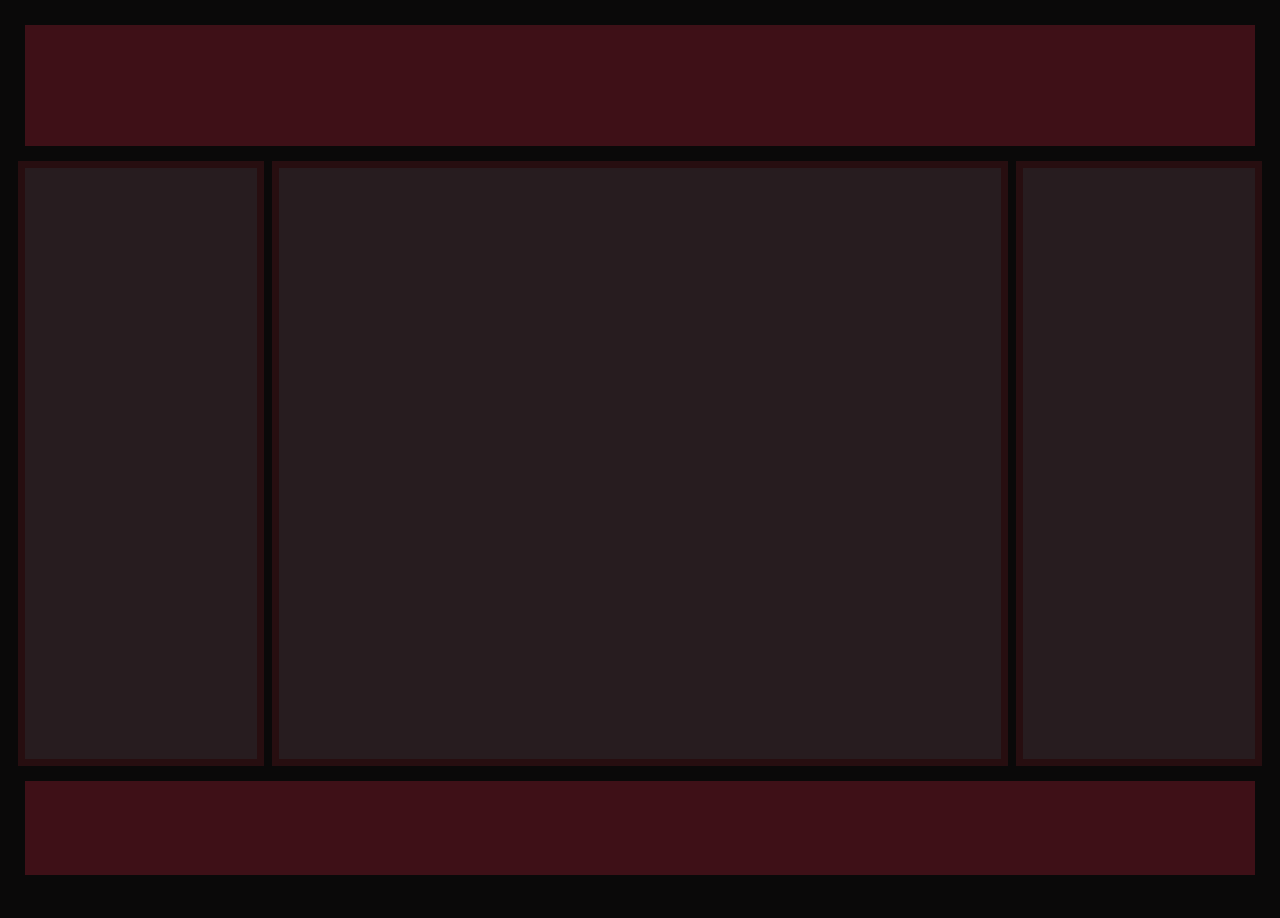
==== index.html @ 49ec3624 "initial commit" ====
<!DOCTYPE html>
<html lang="en">
<head>
  <meta charset="UTF-8">
  <meta name="viewport" content="width=device-width, initial-scale=1.0">
  <title>Home</title>
  <link rel="stylesheet" href="styles.css">
</head>
<body>
    <div class="container">
        <header>
           
        </header>
        
        <aside class="sidebar1" aria-label="Primary sidebar">
           
        </aside>
        
        <aside class="sidebar2" aria-label="Secondary sidebar">
           
        </aside>
        
    <main>
           
    </main>
        <footer>
           
        </footer>
        
    </div>
</body>
</html>
---- styles.css ----
/* Basic CSS Reset */

/* Color Palette Variables */
:root {
  --palette-1: #eaeeef;  /* lightest  - light text / light backgrounds */
  --palette-2: #adacac;  /* light-mid - HOVER states / secondary text */
  --palette-3: #271c1f;  /* dark gray - primary dark surface */
  --palette-4: #0a0909;  /* near black - deepest surface / borders */
  --palette-5: #3e1017;  /* dark maroon - accent / footer */
  --palette-6: #270e10;  /* deep maroon - darker accent / borders */
}

/* Box sizing rules */
*,
*::before,
*::after {
  box-sizing: border-box;
}

/* Remove default margin */
* {
  margin: 0;
  padding: 0;
}

/* Set core body defaults */
html:focus-within {
  scroll-behavior: smooth;
}

html,
body {
  height: 100%;
}

body {
  line-height: 1.5;
  -webkit-font-smoothing: antialiased;
  text-rendering: optimizeLegibility;
  background-color: var(--palette-4);
  overflow: hidden; /* desktop: grid handles scroll inside panels */
}

/* Remove list styles */
ul,
ol {
  list-style: none;
}

/* Remove default anchor styles */
a {
  text-decoration: none;
  color: inherit;
}

/* Make images easier to work with */
img,
picture,
video,
canvas,
svg {
  display: block;
  max-width: 100%;
}

/* Inherit fonts for form elements */
input,
button,
textarea,
select {
  font: inherit;
}

/* Remove button styling */
button {
  background: none;
  border: none;
  cursor: pointer;
}

/* Avoid text overflows */
p,
h3,
h4,
h5,
h6,
b {
  overflow-wrap: break-word;
  color: var(--palette-1);
}
/* Big screen */

.container {
  margin: 2vh;
  display: grid;
  height: calc(100vh - 4vh);
  max-height: calc(100vh - 4vh);
  grid-gap: 8px;
  grid-template:
      "header header header" 15vh
      "sidebar1 main sidebar2" 1fr
      "footer footer footer" 12vh
      / 1fr 3fr 1fr;
  overflow: hidden;
}

header {
  background-repeat: repeat-x;
  background-size: auto;
  background-position: center;
  grid-area: header;
  border: 7px solid;
  background-color: var(--palette-5);
  border-color: var(--palette-4);
  padding: 1.5vh;
  overflow: hidden;
  display: flex;
  align-items: center;
}

header nav a {
  padding: 0.5em 1em;
  border-radius: 6px;
  color: var(--palette-1);
  transition: background-color 0.2s ease, color 0.2s ease;
}

header nav a:hover {
  background-color: var(--palette-2);
  color: var(--palette-4);
}

.sidebar1 {
  background-color: var(--palette-3);
  grid-area: sidebar1;
  border: 7px solid;
  border-color: var(--palette-6);
  padding: 1.5vh;
  overflow-y: auto;
  min-height: 0;
}

.sidebar2 {
  background-color: var(--palette-3);
  grid-area: sidebar2;
  border: 7px solid;
  border-color: var(--palette-6);
  padding: 1.5vh;
  overflow-y: auto;
  min-height: 0;
}

.sidebar1 a:hover,
.sidebar2 a:hover {
  background-color: var(--palette-2);
  color: var(--palette-4);
}

main {
  background-color: var(--palette-3);
  grid-area: main;
  border: 7px solid;
  border-color: var(--palette-6);
  padding: 1.5vh;
  min-height: 0;
  overflow-y: auto;
  overflow-x: hidden;
  position: relative;
  z-index: 1;
}

main article:hover {
  background-color: var(--palette-2);
  color: var(--palette-4);
}

footer {
  background-color: var(--palette-5);
  grid-area: footer;
  border: 7px solid var(--palette-4);
  overflow: auto;
  display: grid;
  align-items: center;
  justify-items: center;
  gap: 2px;
  min-height: 0;
  height: 100%;
}

footer button:hover {
  background-color: var(--palette-2);
  color: var(--palette-4);
}

.folder-grid {
  display: grid;
  grid-template-columns: repeat(2, 1fr);
  gap: 1em;
  padding: 0.2em 0.7em;
}

/* Mobile (from 768px) */

@media (max-width: 768px) {

  /* Let the page scroll normally on mobile */
  html,
  body {
    overflow: auto;
    height: auto;
  }

  /* Turn the grid container into a vertical flex column */
  .container {
    display: flex;
    flex-direction: column;
    height: auto;
    max-height: none;
    margin: 1vh;
    gap: 8px;
    overflow: visible;
  }

  /* Each panel becomes a flex item, stacked top-to-bottom */
  header,
  .sidebar1,
  main,
  .sidebar2,
  footer {
    width: 100%;
    height: auto;
    min-height: 0;
    overflow: visible;
    padding: 1rem;
  }

  /* Header nav stacks nicely */
  header {
    flex-direction: column;
    align-items: flex-start;
    gap: 0.5rem;
  }

  /* Nav links become full-width touch targets */
  header nav {
    width: 100%;
    display: flex;
    flex-direction: column;
    gap: 0.5rem;
  }

  header nav a {
    display: block;
    width: 100%;
    text-align: center;
    padding: 0.75em 1em;
  }

  /* Folder grid: single column on phone */
  .folder-grid {
    grid-template-columns: 1fr;
  }

  /* Optional: reorder so main content appears above sidebars */
  main      { order: 1; }
  .sidebar1 { order: 2; }
  .sidebar2 { order: 3; }
  footer    { order: 4; }
}
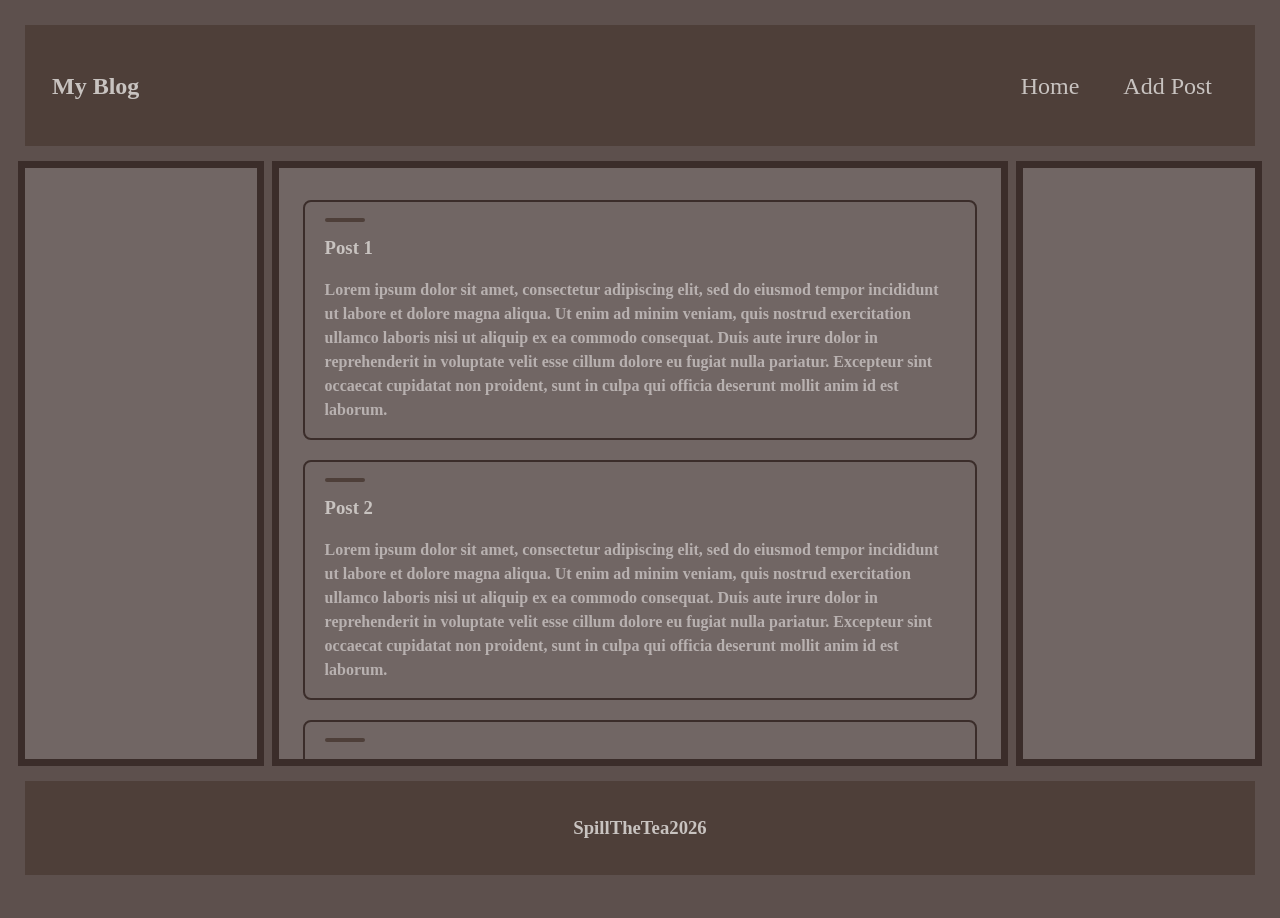
==== commit 90300911: "index and style" ====
--- a/index.html
+++ b/index.html
@@ -9,24 +9,85 @@
 <body>
     <div class="container">
         <header>
-           
+            <h1>My Blog</h1>
+            <nav>
+                <ul>
+                    <li><a href="index.html" class="nav-link">Home</a></li>
+                    <li><a href="addPage.html" class="nav-link">Add Post</a></li>
+                </ul>
+            </nav>
         </header>
-        
+
         <aside class="sidebar1" aria-label="Primary sidebar">
-           
+
         </aside>
-        
+
         <aside class="sidebar2" aria-label="Secondary sidebar">
-           
+
         </aside>
-        
-    <main>
-           
-    </main>
+
+        <main>
+            <article class="post">
+                <h3>Post 1</h3>
+                <p>Lorem ipsum dolor sit amet, consectetur adipiscing elit, sed
+                    do eiusmod tempor incididunt ut labore et dolore magna aliqua. Ut enim ad minim veniam,
+                    quis nostrud exercitation ullamco laboris nisi ut aliquip ex ea commodo consequat. Duis aute
+                    irure dolor in reprehenderit in voluptate velit esse cillum dolore eu fugiat nulla pariatur.
+                    Excepteur sint occaecat cupidatat non proident, sunt
+                    in culpa qui officia deserunt mollit anim id est laborum.
+                </p>
+            </article>
+
+            <article class="post">
+                <h3>Post 2</h3>
+                <p>Lorem ipsum dolor sit amet, consectetur adipiscing elit, sed
+                    do eiusmod tempor incididunt ut labore et dolore magna aliqua. Ut enim ad minim veniam,
+                    quis nostrud exercitation ullamco laboris nisi ut aliquip ex ea commodo consequat. Duis aute
+                    irure dolor in reprehenderit in voluptate velit esse cillum dolore eu fugiat nulla pariatur.
+                    Excepteur sint occaecat cupidatat non proident, sunt
+                    in culpa qui officia deserunt mollit anim id est laborum.
+                </p>
+            </article>
+
+            <article class="post">
+                <h3>Post 3</h3>
+                <img src="images/tea2.jpg" alt="funny picture">
+                <p>Lorem ipsum dolor sit amet, consectetur adipiscing elit, sed
+                    do eiusmod tempor incididunt ut labore et dolore magna aliqua. Ut enim ad minim veniam,
+                    quis nostrud exercitation ullamco laboris nisi ut aliquip ex ea commodo consequat. Duis aute
+                    irure dolor in reprehenderit in voluptate velit esse cillum dolore eu fugiat nulla pariatur.
+                    Excepteur sint occaecat cupidatat non proident, sunt
+                    in culpa qui officia deserunt mollit anim id est laborum.
+                </p>
+            </article>
+
+            <article class="post">
+                <h3>Post 4</h3>
+                <p>Lorem ipsum dolor sit amet, consectetur adipiscing elit, sed
+                    do eiusmod tempor incididunt ut labore et dolore magna aliqua. Ut enim ad minim veniam,
+                    quis nostrud exercitation ullamco laboris nisi ut aliquip ex ea commodo consequat. Duis aute
+                    irure dolor in reprehenderit in voluptate velit esse cillum dolore eu fugiat nulla pariatur.
+                    Excepteur sint occaecat cupidatat non proident, sunt
+                    in culpa qui officia deserunt mollit anim id est laborum.
+                </p>
+            </article>
+
+            <article class="post">
+                <h3>Post 5</h3>
+                <p>Lorem ipsum dolor sit amet, consectetur adipiscing elit, sed
+                    do eiusmod tempor incididunt ut labore et dolore magna aliqua. Ut enim ad minim veniam,
+                    quis nostrud exercitation ullamco laboris nisi ut aliquip ex ea commodo consequat. Duis aute
+                    irure dolor in reprehenderit in voluptate velit esse cillum dolore eu fugiat nulla pariatur.
+                    Excepteur sint occaecat cupidatat non proident, sunt
+                    in culpa qui officia deserunt mollit anim id est laborum.
+                </p>
+            </article>
+        </main>
+
         <footer>
-           
+            <h3>SpillTheTea2026</h3>
         </footer>
-        
+
     </div>
 </body>
 </html>
--- a/styles.css
+++ b/styles.css
@@ -2,28 +2,25 @@
 
 /* Color Palette Variables */
 :root {
-  --palette-1: #eaeeef;  /* lightest  - light text / light backgrounds */
-  --palette-2: #adacac;  /* light-mid - HOVER states / secondary text */
-  --palette-3: #271c1f;  /* dark gray - primary dark surface */
-  --palette-4: #0a0909;  /* near black - deepest surface / borders */
-  --palette-5: #3e1017;  /* dark maroon - accent / footer */
-  --palette-6: #270e10;  /* deep maroon - darker accent / borders */
-}
-
-/* Box sizing rules */
+  --palette-1: #c8c3c0;
+  --palette-2: #b8b1b0;
+  --palette-3: #716664;
+  --palette-4: #5d504d;
+  --palette-5: #4e3f39;
+  --palette-6: #3b2d2a;
+}
+
 *,
 *::before,
 *::after {
   box-sizing: border-box;
 }
 
-/* Remove default margin */
 * {
   margin: 0;
   padding: 0;
 }
 
-/* Set core body defaults */
 html:focus-within {
   scroll-behavior: smooth;
 }
@@ -38,22 +35,19 @@
   -webkit-font-smoothing: antialiased;
   text-rendering: optimizeLegibility;
   background-color: var(--palette-4);
-  overflow: hidden; /* desktop: grid handles scroll inside panels */
-}
-
-/* Remove list styles */
+  overflow: hidden;
+}
+
 ul,
 ol {
   list-style: none;
 }
 
-/* Remove default anchor styles */
 a {
   text-decoration: none;
   color: inherit;
 }
 
-/* Make images easier to work with */
 img,
 picture,
 video,
@@ -63,7 +57,6 @@
   max-width: 100%;
 }
 
-/* Inherit fonts for form elements */
 input,
 button,
 textarea,
@@ -71,14 +64,12 @@
   font: inherit;
 }
 
-/* Remove button styling */
 button {
   background: none;
   border: none;
   cursor: pointer;
 }
 
-/* Avoid text overflows */
 p,
 h3,
 h4,
@@ -88,7 +79,6 @@
   overflow-wrap: break-word;
   color: var(--palette-1);
 }
-/* Big screen */
 
 .container {
   margin: 2vh;
@@ -105,27 +95,43 @@
 }
 
 header {
-  background-repeat: repeat-x;
-  background-size: auto;
-  background-position: center;
   grid-area: header;
   border: 7px solid;
   background-color: var(--palette-5);
   border-color: var(--palette-4);
-  padding: 1.5vh;
-  overflow: hidden;
+  padding: 3vh;
   display: flex;
   align-items: center;
-}
-
-header nav a {
-  padding: 0.5em 1em;
+  justify-content: space-between;
+  flex-wrap: wrap;
+  gap: 1rem;
+}
+
+header h1 {
+  font-size: 1.5rem;
+  color: var(--palette-1);
+}
+
+nav ul {
+  display: flex;
+  gap: 0.75rem;
+}
+
+nav > ul {
+  align-items: center;
+}
+
+.nav-link {
+  display: inline-block;
+  padding: 0.5rem 1rem;
   border-radius: 6px;
   color: var(--palette-1);
+  background-color: transparent;
   transition: background-color 0.2s ease, color 0.2s ease;
-}
-
-header nav a:hover {
+  font-size: 1.5em;
+}
+
+.nav-link:hover {
   background-color: var(--palette-2);
   color: var(--palette-4);
 }
@@ -161,17 +167,82 @@
   grid-area: main;
   border: 7px solid;
   border-color: var(--palette-6);
-  padding: 1.5vh;
   min-height: 0;
   overflow-y: auto;
   overflow-x: hidden;
   position: relative;
   z-index: 1;
-}
-
-main article:hover {
+  padding: 2rem 1.5rem;
+  display: flex;
+  flex-direction: column;
+  gap: 1.25rem;
+}
+
+main h2 {
+  color: var(--palette-1);
+  margin-bottom: 0.5rem;
+}
+
+.post {
+  background-color: var(--palette-3);
+  border: 2px solid var(--palette-6);
+  border-radius: 8px;
+  padding: 1rem 1.25rem;
+  transition: background-color 0.2s ease;
+}
+
+.post:hover {
   background-color: var(--palette-2);
-  color: var(--palette-4);
+}
+
+.post h3 {
+  margin-bottom: 0.5rem;
+  color: var(--palette-1);
+}
+
+.post:hover h3,
+.post:hover p,
+.post:hover b,
+.post:hover h3 + p,
+.post:hover h3 ~ p {
+  color: var(--palette-6);
+}
+
+.post img {
+  width: 100%;
+  max-width: 100%;
+  height: auto;
+  max-height: 320px;
+  object-fit: cover;
+  border-radius: 6px;
+  border: 2px solid var(--palette-6);
+  margin-bottom: 0.75rem;
+  transition: transform 0.2s ease, border-color 0.2s ease;
+}
+
+.post:hover img {
+  border-color: var(--palette-5);
+  transform: scale(1.01);
+}
+
+.post figure {
+  margin-bottom: 0.75rem;
+}
+
+.post figure img {
+  margin-bottom: 0.35rem;
+}
+
+.post figcaption {
+  font-size: 0.85rem;
+  color: var(--palette-1);
+  text-align: center;
+  opacity: 0.85;
+}
+
+.post:hover figcaption {
+  color: var(--palette-6);
+  opacity: 1;
 }
 
 footer {
@@ -192,25 +263,33 @@
   color: var(--palette-4);
 }
 
-.folder-grid {
-  display: grid;
-  grid-template-columns: repeat(2, 1fr);
-  gap: 1em;
-  padding: 0.2em 0.7em;
-}
-
-/* Mobile (from 768px) */
+h3 + p {
+  font-weight: 600;
+  color: var(--palette-2);
+}
+
+h3 ~ p {
+  padding-top: 0.5rem;
+}
+
+.post::before {
+  content: "";
+  display: block;
+  height: 4px;
+  width: 40px;
+  background-color: var(--palette-5);
+  border-radius: 2px;
+  margin-bottom: 0.75rem;
+}
 
 @media (max-width: 768px) {
 
-  /* Let the page scroll normally on mobile */
   html,
   body {
     overflow: auto;
     height: auto;
   }
 
-  /* Turn the grid container into a vertical flex column */
   .container {
     display: flex;
     flex-direction: column;
@@ -221,7 +300,6 @@
     overflow: visible;
   }
 
-  /* Each panel becomes a flex item, stacked top-to-bottom */
   header,
   .sidebar1,
   main,
@@ -234,14 +312,12 @@
     padding: 1rem;
   }
 
-  /* Header nav stacks nicely */
   header {
     flex-direction: column;
     align-items: flex-start;
     gap: 0.5rem;
   }
 
-  /* Nav links become full-width touch targets */
   header nav {
     width: 100%;
     display: flex;
@@ -256,12 +332,10 @@
     padding: 0.75em 1em;
   }
 
-  /* Folder grid: single column on phone */
-  .folder-grid {
-    grid-template-columns: 1fr;
-  }
-
-  /* Optional: reorder so main content appears above sidebars */
+  .post img {
+    max-height: 220px;
+  }
+
   main      { order: 1; }
   .sidebar1 { order: 2; }
   .sidebar2 { order: 3; }
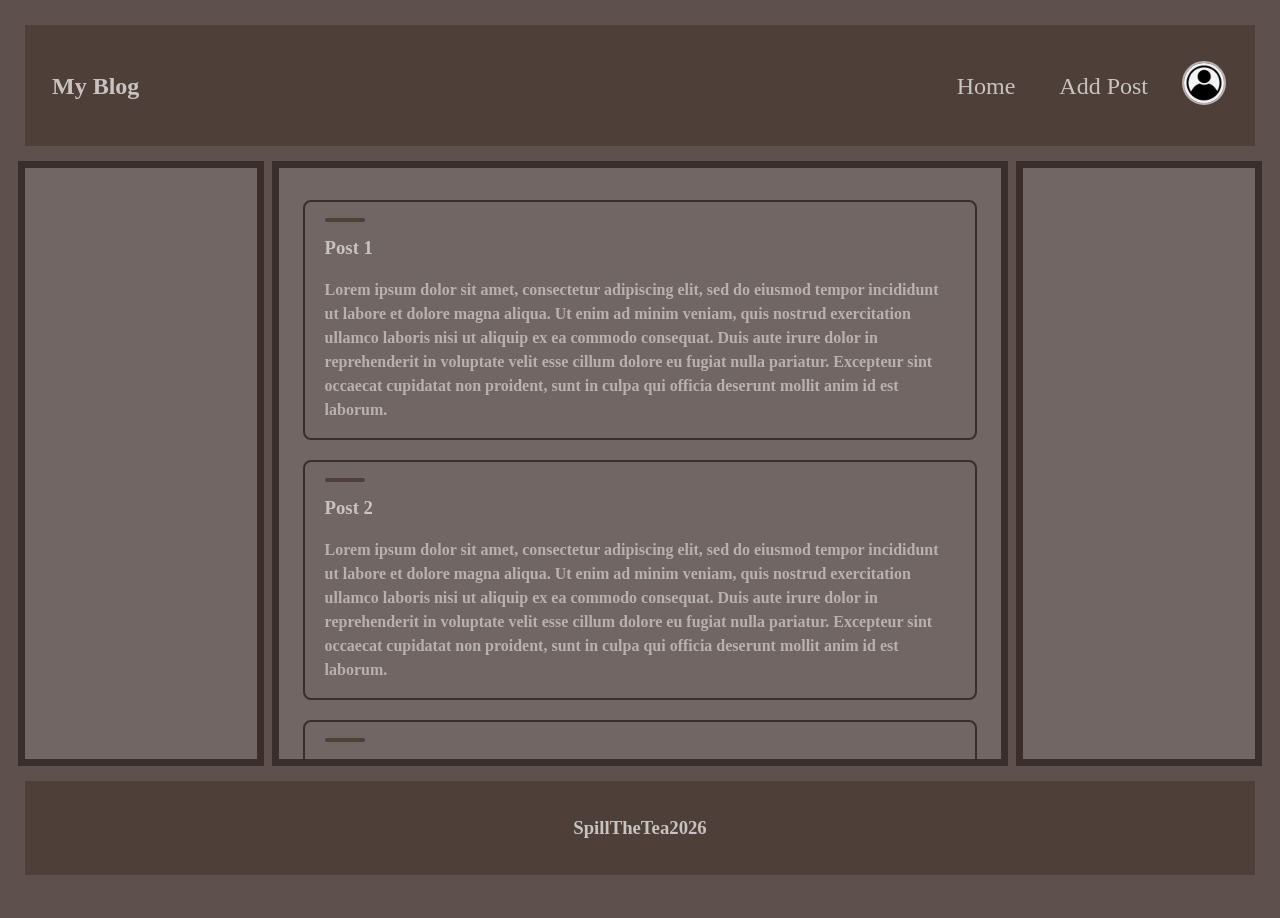
==== commit 33f46d42: "started work on homework 2 with changes to index, styles and a js file" ====
--- a/index.html
+++ b/index.html
@@ -10,13 +10,30 @@
     <div class="container">
         <header>
             <h1>My Blog</h1>
+
             <nav>
                 <ul>
-                    <li><a href="index.html" class="nav-link">Home</a></li>
-                    <li><a href="addPage.html" class="nav-link">Add Post</a></li>
+                <li><a class="nav-link" href="index.html">Home</a></li>
+                <li><a class="nav-link" href="addPage.html">Add Post</a></li>
                 </ul>
             </nav>
-        </header>
+
+            <!-- photo + dropdown: last item in the header row -->
+            <div class="dropdown" id="user-dropdown">
+                <button type="button" class="dropdown-toggle" id="dropdown-toggle"
+                        aria-haspopup="true" aria-expanded="false" aria-label="Open user menu">
+                <img id="user-avatar" class="avatar"
+                    src="images/profile.jpg" alt="User photo" width="44" height="44">
+                </button>
+
+                <ul class="dropdown-menu" id="dropdown-menu">
+                <li class="user-name" id="user-name">User Name</li>  <!-- placeholder name and email -->
+                <li class="user-email" id="user-email">user@example.com</li>
+                <li class="dropdown-divider" role="separator"></li>
+                <li><button type="button" class="logout-button" id="logout-button">Logout</button></li> <!-- logout nav functionality in js -->
+                </ul>
+            </div>
+            </header>
 
         <aside class="sidebar1" aria-label="Primary sidebar">
 
@@ -89,5 +106,6 @@
         </footer>
 
     </div>
+    <script src="script.js"></script>
 </body>
 </html>
--- a/styles.css
+++ b/styles.css
@@ -340,4 +340,212 @@
   .sidebar1 { order: 2; }
   .sidebar2 { order: 3; }
   footer    { order: 4; }
+}
+
+/*----ADD POST Page CSS----*/
+
+/*Descendant Selector*/
+div button {
+    border: solid;
+    border-color: black;
+    border-width: 1px;
+    color: white;
+}
+
+#choose-button {
+    background-color: #7f7f7f;
+}
+
+
+
+.addpost-container {
+    display:grid;
+    place-items: center;
+    gap:20px;
+    padding-top: 70px;
+    padding-bottom: 70px;
+    margin: 10%;
+    background-color: #4e3f39;
+
+    border: solid;
+    border-color: black;
+    border-width: 2px;
+}
+
+@media(max-width: 768px) {
+    .addpost-container {
+        margin: 5%;
+        
+    }
+}
+
+#post-box {
+    display:flex;
+    flex-direction: row;
+    align-items: flex-start;
+    gap: 10px;
+}
+
+/*Adjacent Sibling Selector*/
+label + textarea {
+    height: 120px;
+    min-width: 0%;
+    max-width: 100%;
+    resize: none;
+}
+
+.addpost-container label {
+    text-align: left;
+    display:flex;
+    align-items: center;
+    color: white;
+}
+
+#select-box {
+    display:flex;
+    flex-direction: row;
+    align-items: center;
+    gap: 10px;
+    margin-left: -40px;
+}
+
+/*Child Selector*/
+div > button {
+    width: 100px;
+    height: 30px;
+}
+
+/*General Sibling Selector*/
+#select-box ~ div {
+    background-color: #1f477d;
+}
+
+/*Pseudo-classes*/
+#choose-button:hover {
+    background-color: darkgray;
+}
+
+#create-post:hover {
+    background-color: blue;
+}
+
+main:has(.addpost-container) {
+    justify-content: center;
+}
+
+/* task 7: user dropdown menu :D */
+
+header {
+  flex-wrap: nowrap;
+}
+
+/* push nav + photo to the right as one group */
+header nav {
+  margin-left: auto;
+}
+
+/* the dropdown sits right after "Add Post", sized to the photo */
+.dropdown {
+  position: relative;
+  width: fit-content;
+  margin-left: 0;   /* spacing comes from header's gap: 1rem */
+}
+
+/* override your existing broad "div button" styles */
+#user-dropdown .dropdown-toggle {
+  display: inline-flex;
+  align-items: center;
+  justify-content: center;
+  width: 48px;
+  height: 48px;
+  padding: 0;
+  border: none;
+  background: transparent;
+  cursor: pointer;
+}
+
+#user-dropdown .dropdown-toggle:focus-visible {
+  outline: 3px solid var(--palette-2);
+  outline-offset: 2px;
+  border-radius: 50%;
+}
+
+#user-dropdown .avatar {
+  width: 44px;
+  height: 44px;
+  border-radius: 50%;
+  object-fit: cover;
+  border: 2px solid var(--palette-2);
+}
+
+#user-dropdown .dropdown-menu {
+  position: absolute;
+  top: calc(100% + 10px);
+  right: 0;
+  min-width: 230px;
+  margin: 0;
+  padding: 0.4rem 0;
+  display: none;
+  background-color: var(--palette-5);
+  border: 2px solid var(--palette-6);
+  border-radius: 10px;
+  box-shadow: 0 10px 22px rgba(0, 0, 0, 0.28);
+  z-index: 1000;
+}
+
+#user-dropdown.open .dropdown-menu {
+  display: block;
+}
+
+#user-dropdown .dropdown-menu li {
+  padding: 0.55rem 1rem;
+  color: var(--palette-1);
+}
+
+#user-dropdown .dropdown-menu .user-name {
+  font-weight: 700;
+}
+
+#user-dropdown .dropdown-menu .user-email {
+  color: var(--palette-2);
+  font-size: 0.95rem;
+}
+
+#user-dropdown .dropdown-divider {
+  height: 1px;
+  padding: 0;
+  background-color: var(--palette-6);
+  margin: 0.35rem 0;
+}
+
+#user-dropdown .logout-button {
+  width: 100%;
+  height: auto;
+  border: none;
+  text-align: left;
+  font: inherit;
+  color: var(--palette-1);
+  background: transparent;
+  padding: 0.55rem 1rem;
+  cursor: pointer;
+}
+
+#user-dropdown .logout-button:hover,
+#user-dropdown .logout-button:focus-visible {
+  background-color: var(--palette-2);
+  color: var(--palette-4);
+}
+
+/* mobile support */
+@media (max-width: 768px) {
+  #user-dropdown {
+    margin-left: 0;
+    align-self: flex-end;
+  }
+
+  #user-dropdown .dropdown-menu {
+    right: 0;
+    left: auto;
+    width: min(88vw, 280px);
+  }
 }
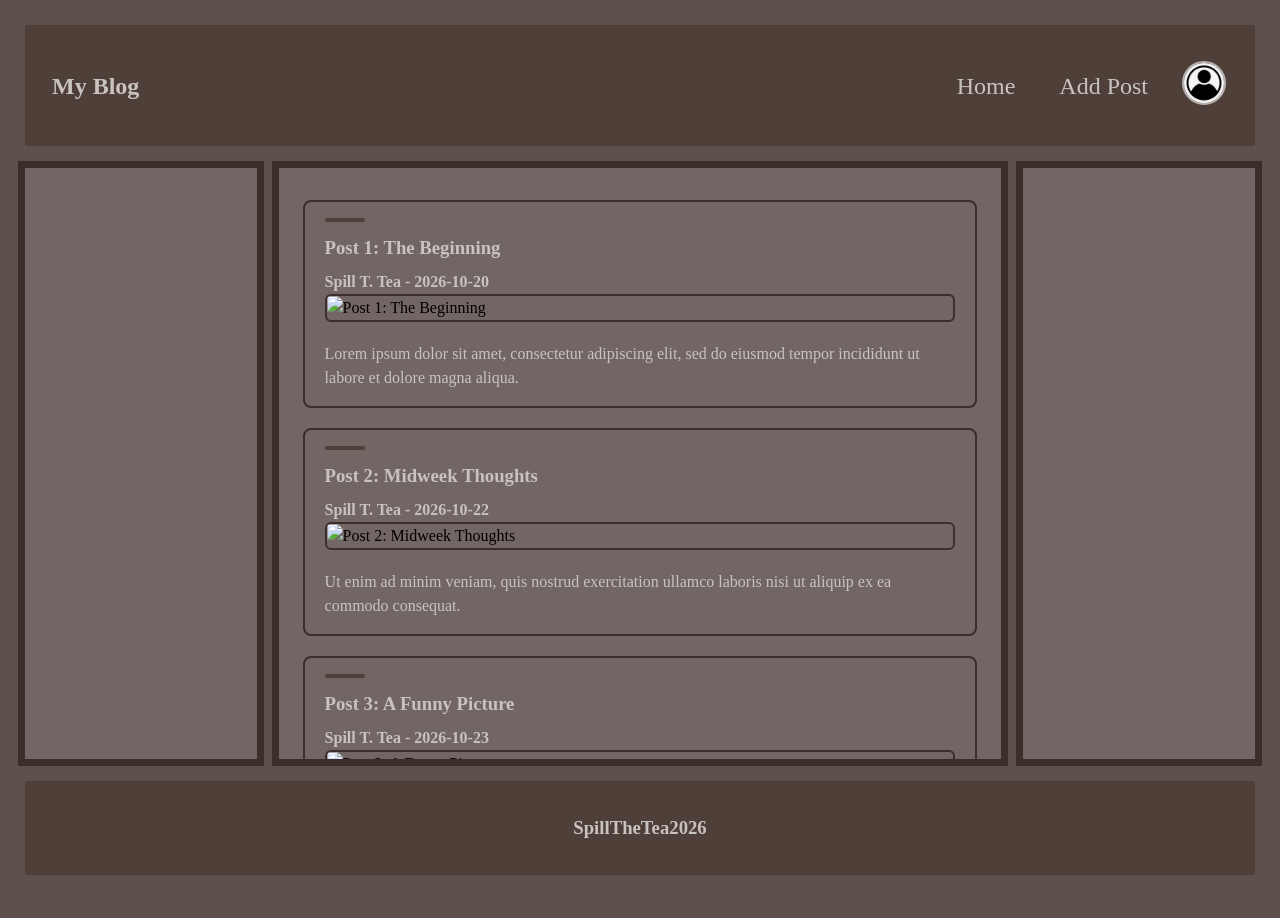
==== commit 693d7ecf: "Added some things for the json related tasks" ====
--- a/index.html
+++ b/index.html
@@ -44,61 +44,7 @@
         </aside>
 
         <main>
-            <article class="post">
-                <h3>Post 1</h3>
-                <p>Lorem ipsum dolor sit amet, consectetur adipiscing elit, sed
-                    do eiusmod tempor incididunt ut labore et dolore magna aliqua. Ut enim ad minim veniam,
-                    quis nostrud exercitation ullamco laboris nisi ut aliquip ex ea commodo consequat. Duis aute
-                    irure dolor in reprehenderit in voluptate velit esse cillum dolore eu fugiat nulla pariatur.
-                    Excepteur sint occaecat cupidatat non proident, sunt
-                    in culpa qui officia deserunt mollit anim id est laborum.
-                </p>
-            </article>
 
-            <article class="post">
-                <h3>Post 2</h3>
-                <p>Lorem ipsum dolor sit amet, consectetur adipiscing elit, sed
-                    do eiusmod tempor incididunt ut labore et dolore magna aliqua. Ut enim ad minim veniam,
-                    quis nostrud exercitation ullamco laboris nisi ut aliquip ex ea commodo consequat. Duis aute
-                    irure dolor in reprehenderit in voluptate velit esse cillum dolore eu fugiat nulla pariatur.
-                    Excepteur sint occaecat cupidatat non proident, sunt
-                    in culpa qui officia deserunt mollit anim id est laborum.
-                </p>
-            </article>
-
-            <article class="post">
-                <h3>Post 3</h3>
-                <img src="images/tea2.jpg" alt="funny picture">
-                <p>Lorem ipsum dolor sit amet, consectetur adipiscing elit, sed
-                    do eiusmod tempor incididunt ut labore et dolore magna aliqua. Ut enim ad minim veniam,
-                    quis nostrud exercitation ullamco laboris nisi ut aliquip ex ea commodo consequat. Duis aute
-                    irure dolor in reprehenderit in voluptate velit esse cillum dolore eu fugiat nulla pariatur.
-                    Excepteur sint occaecat cupidatat non proident, sunt
-                    in culpa qui officia deserunt mollit anim id est laborum.
-                </p>
-            </article>
-
-            <article class="post">
-                <h3>Post 4</h3>
-                <p>Lorem ipsum dolor sit amet, consectetur adipiscing elit, sed
-                    do eiusmod tempor incididunt ut labore et dolore magna aliqua. Ut enim ad minim veniam,
-                    quis nostrud exercitation ullamco laboris nisi ut aliquip ex ea commodo consequat. Duis aute
-                    irure dolor in reprehenderit in voluptate velit esse cillum dolore eu fugiat nulla pariatur.
-                    Excepteur sint occaecat cupidatat non proident, sunt
-                    in culpa qui officia deserunt mollit anim id est laborum.
-                </p>
-            </article>
-
-            <article class="post">
-                <h3>Post 5</h3>
-                <p>Lorem ipsum dolor sit amet, consectetur adipiscing elit, sed
-                    do eiusmod tempor incididunt ut labore et dolore magna aliqua. Ut enim ad minim veniam,
-                    quis nostrud exercitation ullamco laboris nisi ut aliquip ex ea commodo consequat. Duis aute
-                    irure dolor in reprehenderit in voluptate velit esse cillum dolore eu fugiat nulla pariatur.
-                    Excepteur sint occaecat cupidatat non proident, sunt
-                    in culpa qui officia deserunt mollit anim id est laborum.
-                </p>
-            </article>
         </main>
 
         <footer>
